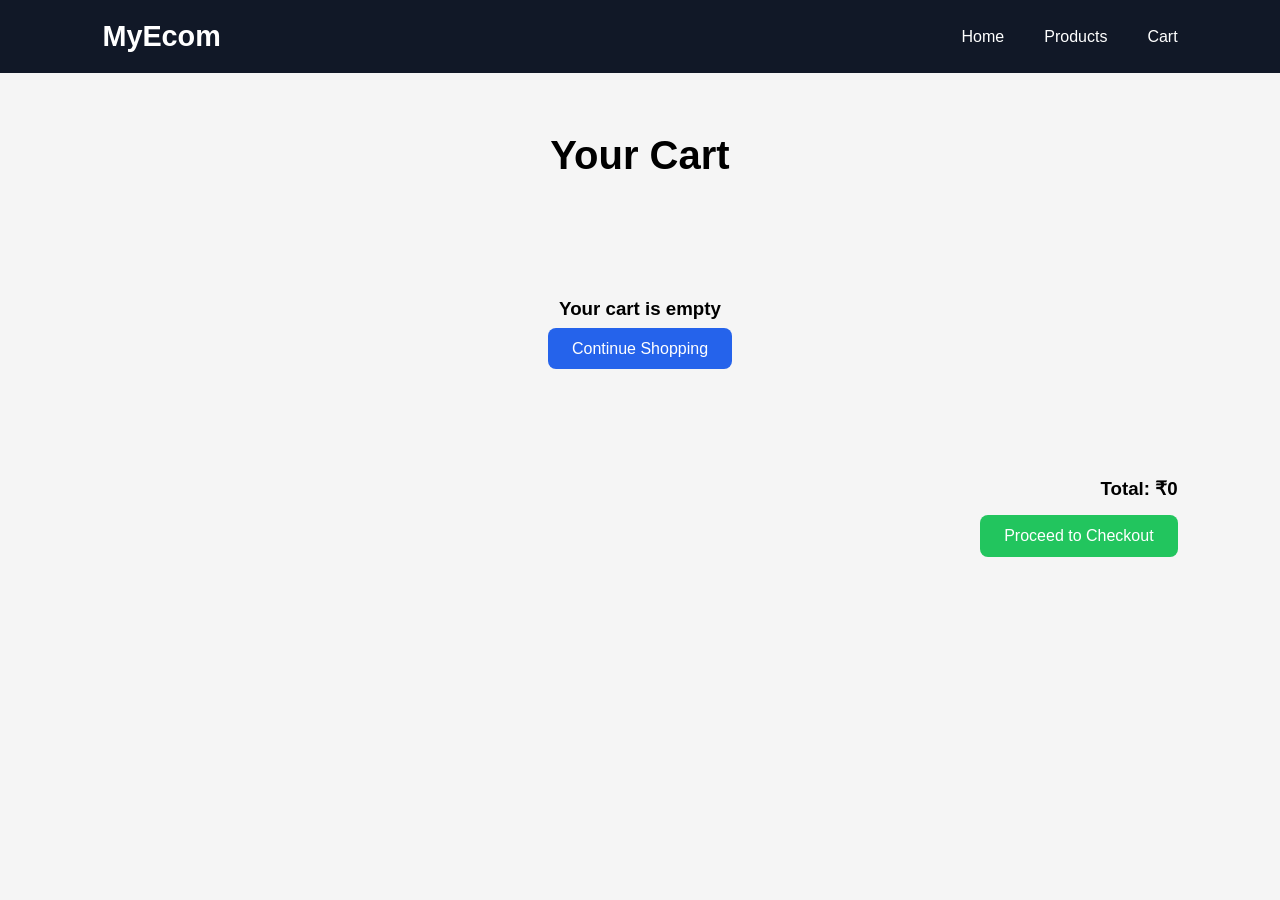
==== Week 2/ecommerce-website/cart.html @ 3cb22ff9 "created an ecom website" ====
<!DOCTYPE html>
<html lang="en">
<head>
    <meta charset="UTF-8">
    <meta name="viewport" content="width=device-width, initial-scale=1.0">
    <title>Shopping Cart</title>
    <link rel="stylesheet" href="css/style.css">
</head>
<body>

<header>
    <nav class="navbar">
        <div class="logo">MyEcom</div>

        <ul class="nav-links">
            <li><a href="index.html">Home</a></li>
            <li><a href="products.html">Products</a></li>
            <li><a href="cart.html">Cart</a></li>
        </ul>
    </nav>
</header>

<section class="cart-section">

    <h2 class="heading">Your Cart</h2>

    <div id="cart-container"></div>

    <div class="cart-summary">
        <h3>Total: ₹<span id="cart-total">0</span></h3>

        <a href="checkout.html" class="checkout-btn">
            Proceed to Checkout
        </a>
    </div>

</section>

<script src="js/products.js"></script>
<script src="js/cart.js"></script>

</body>
</html>
---- Week 2/ecommerce-website/css/style.css ----
*{
    margin:0;
    padding:0;
    box-sizing:border-box;
    font-family:Arial,sans-serif;
}

body{
    background:#f5f5f5;
}

.navbar{
    display:flex;
    justify-content:space-between;
    align-items:center;
    padding:20px 8%;
    background:#111827;
}

.logo{
    color:white;
    font-size:1.8rem;
    font-weight:bold;
}

.nav-links{
    display:flex;
    list-style:none;
    gap:40px;
}

.nav-links a{
    color:white;
    text-decoration:none;
}

.hero{
    height:90vh;
    display:flex;
    flex-direction:column;
    justify-content:center;
    align-items:center;
    text-align:center;
    padding:20px;
}

.hero h1{
    font-size:3rem;
    margin-bottom:15px;
}

.hero p{
    font-size:1.2rem;
    margin-bottom:25px;
}

.btn{
    background:#2563eb;
    color:white;
    text-decoration:none;
    padding:12px 24px;
    border-radius:8px;
}

.products-section{
    padding:60px 8%;
}

.products-section h2{
    text-align:center;
    margin-bottom:40px;
    font-size:2.5rem;
}

.products-grid{
    display:grid;
    grid-template-columns:repeat(auto-fit,minmax(250px,1fr));
    gap:25px;
}

.product-card{
    background:white;
    border-radius:12px;
    overflow:hidden;
    box-shadow:0 5px 15px rgba(0,0,0,0.1);
    transition:0.3s;
}

.product-card:hover{
    transform:translateY(-5px);
}

.product-card img{
    width:100%;
    height:250px;
    object-fit:cover;
}

.product-info{
    padding:20px;
}

.product-info h3{
    margin-bottom:10px;
}

.price{
    color:#2563eb;
    font-weight:bold;
    font-size:1.2rem;
    margin-bottom:15px;
}

.add-cart{
    width:100%;
    border:none;
    background:#2563eb;
    color:white;
    padding:12px;
    border-radius:8px;
    cursor:pointer;
}

.cart-section{
    padding:60px 8%;
}

.cart-section h2 {
    text-align:center;
    margin-bottom:40px;
}
.cart-section .heading{
    text-align:center;
    font-size:2.5rem;
    margin-bottom:40px;
}

.cart-item{
    display:flex;
    align-items:center;
    justify-content:space-between;
    gap:20px;
    background:white;
    padding:20px;
    border-radius:12px;
    margin-bottom:20px;
    box-shadow:0 3px 10px rgba(0,0,0,0.1);
}

.cart-item img{
    width:120px;
    height:120px;
    object-fit:cover;
    border-radius:10px;
}

.cart-details{
    flex:1;
}

.cart-details h3{
    margin-bottom:10px;
}

.remove-btn{
    border:none;
    background:#ef4444;
    color:white;
    padding:10px 20px;
    border-radius:8px;
    cursor:pointer;
}

.cart-summary{
    margin-top:40px;
    text-align:right;
}

.checkout-btn{
    display:inline-block;
    margin-top:15px;
    background:#22c55e;
    color:white;
    padding:12px 24px;
    border-radius:8px;
    text-decoration:none;
}

.empty-cart{
    text-align:center;
    padding:80px 0;
}
.empty-cart h3{
    /* font-size:1.8rem; */
    margin-bottom:20px;
}
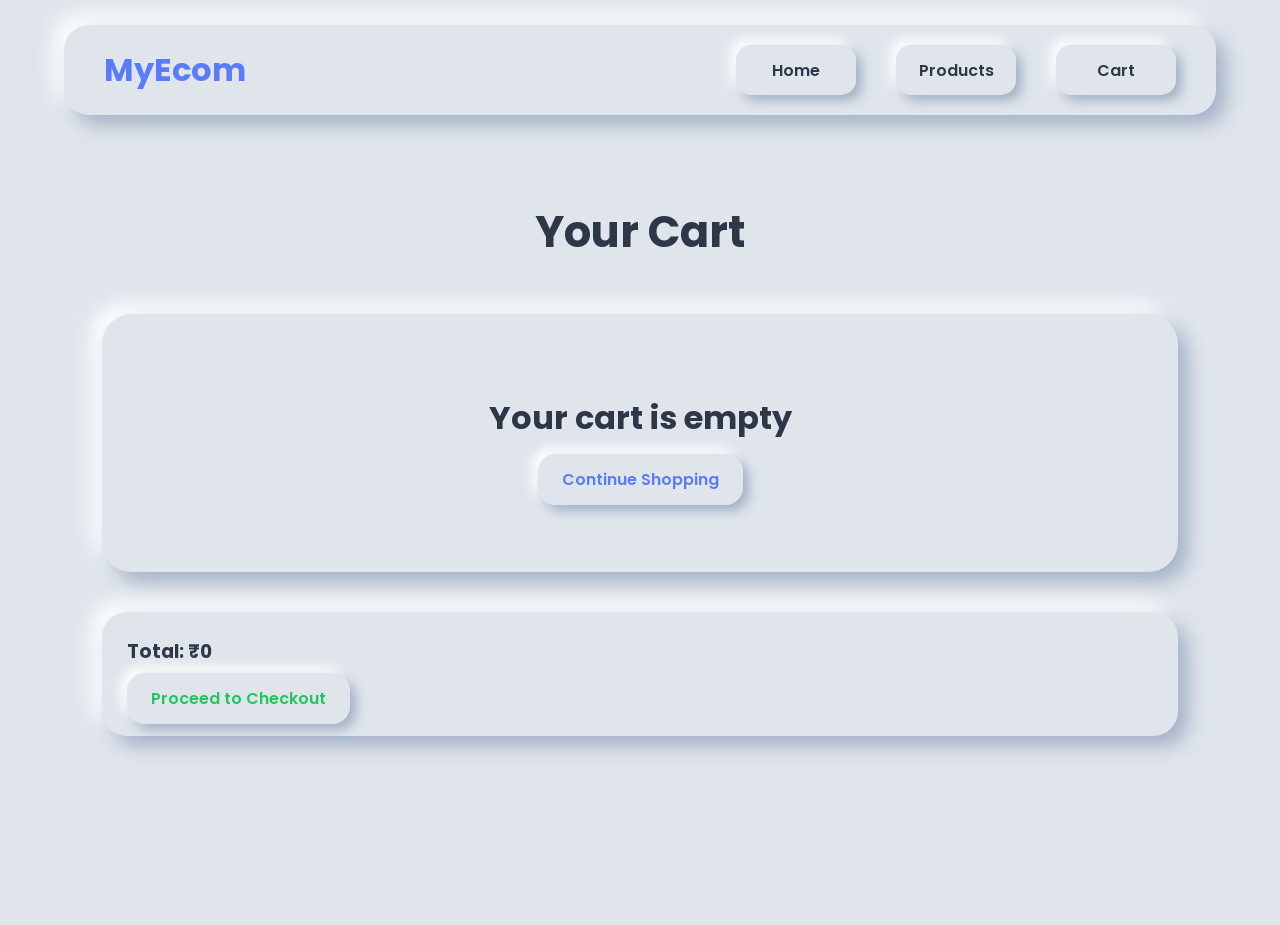
==== commit 6e4fc916: "made the design changes" ====
--- a/Week 2/ecommerce-website/cart.html
+++ b/Week 2/ecommerce-website/cart.html
@@ -1,6 +1,7 @@
 <!DOCTYPE html>
 <html lang="en">
 <head>
+    <link rel="icon" href="images/logo.png">
     <meta charset="UTF-8">
     <meta name="viewport" content="width=device-width, initial-scale=1.0">
     <title>Shopping Cart</title>
--- a/Week 2/ecommerce-website/css/style.css
+++ b/Week 2/ecommerce-website/css/style.css
@@ -1,26 +1,54 @@
+@import url('https://fonts.googleapis.com/css2?family=Poppins:wght@300;400;500;600;700;800&display=swap');
+
+:root{
+    --bg:#e0e5ec;
+    --light:#ffffff;
+    --dark:#a3b1c6;
+    --primary:#5b7cfa;
+    --danger:#ff6b6b;
+    --success:#22c55e;
+    --text:#2d3748;
+}
+
 *{
     margin:0;
     padding:0;
     box-sizing:border-box;
-    font-family:Arial,sans-serif;
+    font-family:'Poppins',sans-serif;
 }
 
 body{
-    background:#f5f5f5;
-}
+    background:var(--bg);
+    color:var(--text);
+    min-height:100vh;
+    overflow-x:hidden;
+}
+
+/* NAVBAR */
 
 .navbar{
+    width:90%;
+    margin:25px auto;
+
     display:flex;
     justify-content:space-between;
     align-items:center;
-    padding:20px 8%;
-    background:#111827;
+
+    padding:20px 40px;
+
+    border-radius:25px;
+
+    background:var(--bg);
+
+    box-shadow:
+        10px 10px 20px var(--dark),
+        -10px -10px 20px var(--light);
 }
 
 .logo{
-    color:white;
-    font-size:1.8rem;
-    font-weight:bold;
+    font-size:2rem;
+    font-weight:700;
+    color:var(--primary);
 }
 
 .nav-links{
@@ -30,37 +58,116 @@
 }
 
 .nav-links a{
-    color:white;
+
+    display:flex;
+    align-items:center;
+    justify-content:center;
+
+    width:120px;
+    height:50px;
+
     text-decoration:none;
-}
+
+    color:var(--text);
+    font-weight:600;
+
+    border-radius:15px;
+
+    background:var(--bg);
+
+    box-shadow:
+        6px 6px 12px var(--dark),
+        -6px -6px 12px var(--light);
+
+    transition:all .3s ease;
+}
+
+.nav-links a:hover{
+
+    color:var(--primary);
+
+    box-shadow:
+        inset 6px 6px 12px var(--dark),
+        inset -6px -6px 12px var(--light);
+}
+
+.nav-links a:active{
+
+    box-shadow:
+        inset 8px 8px 15px var(--dark),
+        inset -8px -8px 15px var(--light);
+}
+
+/* HERO */
 
 .hero{
-    height:90vh;
+    height:85vh;
+
     display:flex;
     flex-direction:column;
     justify-content:center;
     align-items:center;
+
     text-align:center;
     padding:20px;
 }
 
 .hero h1{
-    font-size:3rem;
-    margin-bottom:15px;
+    font-size:4rem;
+    margin-bottom:20px;
 }
 
 .hero p{
     font-size:1.2rem;
-    margin-bottom:25px;
-}
-
-.btn{
-    background:#2563eb;
-    color:white;
+    margin-bottom:35px;
+}
+
+/* BUTTONS */
+
+.btn,
+.add-cart,
+.checkout-btn,
+.remove-btn{
+
+    border:none;
+    outline:none;
+
+    padding:14px 24px;
+
+    border-radius:18px;
+
+    cursor:pointer;
+
     text-decoration:none;
-    padding:12px 24px;
-    border-radius:8px;
-}
+
+    color:var(--primary);
+    font-weight:600;
+
+    background:var(--bg);
+
+    box-shadow:
+        6px 6px 12px var(--dark),
+        -6px -6px 12px var(--light);
+
+    transition:all .3s ease;
+}
+
+.btn:hover,
+.add-cart:hover,
+.checkout-btn:hover,
+.remove-btn:hover{
+
+    box-shadow:
+        inset 6px 6px 12px var(--dark),
+        inset -6px -6px 12px var(--light);
+}
+
+.add-cart{
+    width:100%;
+    margin-top:15px;
+}
+
+/* PRODUCTS */
 
 .products-section{
     padding:60px 8%;
@@ -68,36 +175,49 @@
 
 .products-section h2{
     text-align:center;
-    margin-bottom:40px;
-    font-size:2.5rem;
+    font-size:2.7rem;
+    margin-bottom:50px;
 }
 
 .products-grid{
     display:grid;
-    grid-template-columns:repeat(auto-fit,minmax(250px,1fr));
-    gap:25px;
+    grid-template-columns:repeat(auto-fit,minmax(280px,1fr));
+    gap:35px;
 }
 
 .product-card{
-    background:white;
-    border-radius:12px;
-    overflow:hidden;
-    box-shadow:0 5px 15px rgba(0,0,0,0.1);
-    transition:0.3s;
+
+    background:var(--bg);
+
+    padding:20px;
+
+    border-radius:30px;
+
+    box-shadow:
+        10px 10px 20px var(--dark),
+        -10px -10px 20px var(--light);
+
+    transition:.3s;
 }
 
 .product-card:hover{
-    transform:translateY(-5px);
+    transform:translateY(-10px);
 }
 
 .product-card img{
+
     width:100%;
     height:250px;
+
     object-fit:cover;
+
+    border-radius:20px;
+
+    margin-bottom:15px;
 }
 
 .product-info{
-    padding:20px;
+    padding:10px;
 }
 
 .product-info h3{
@@ -105,53 +225,51 @@
 }
 
 .price{
-    color:#2563eb;
-    font-weight:bold;
-    font-size:1.2rem;
-    margin-bottom:15px;
-}
-
-.add-cart{
-    width:100%;
-    border:none;
-    background:#2563eb;
-    color:white;
-    padding:12px;
-    border-radius:8px;
-    cursor:pointer;
-}
+    font-size:1.3rem;
+    font-weight:700;
+    color:var(--primary);
+}
+
+/* CART */
 
 .cart-section{
     padding:60px 8%;
 }
 
-.cart-section h2 {
-    text-align:center;
-    margin-bottom:40px;
-}
+.cart-section h2,
 .cart-section .heading{
     text-align:center;
-    font-size:2.5rem;
-    margin-bottom:40px;
+    font-size:2.7rem;
+    margin-bottom:50px;
 }
 
 .cart-item{
+
     display:flex;
     align-items:center;
-    justify-content:space-between;
-    gap:20px;
-    background:white;
+    gap:25px;
+
     padding:20px;
-    border-radius:12px;
-    margin-bottom:20px;
-    box-shadow:0 3px 10px rgba(0,0,0,0.1);
+
+    border-radius:25px;
+
+    margin-bottom:25px;
+
+    background:var(--bg);
+
+    box-shadow:
+        10px 10px 20px var(--dark),
+        -10px -10px 20px var(--light);
 }
 
 .cart-item img{
-    width:120px;
-    height:120px;
+
+    width:130px;
+    height:130px;
+
     object-fit:cover;
-    border-radius:10px;
+
+    border-radius:20px;
 }
 
 .cart-details{
@@ -163,34 +281,88 @@
 }
 
 .remove-btn{
-    border:none;
-    background:#ef4444;
-    color:white;
-    padding:10px 20px;
-    border-radius:8px;
-    cursor:pointer;
+    color:var(--danger);
 }
 
 .cart-summary{
+
     margin-top:40px;
-    text-align:right;
+
+    padding:25px;
+
+    border-radius:25px;
+
+    background:var(--bg);
+
+    box-shadow:
+        10px 10px 20px var(--dark),
+        -10px -10px 20px var(--light);
+}
+
+.cart-summary h3{
+    margin-bottom:20px;
 }
 
 .checkout-btn{
-    display:inline-block;
-    margin-top:15px;
-    background:#22c55e;
-    color:white;
-    padding:12px 24px;
-    border-radius:8px;
-    text-decoration:none;
-}
+    color:var(--success);
+}
+
+/* EMPTY CART */
 
 .empty-cart{
+
     text-align:center;
-    padding:80px 0;
-}
+
+    padding:80px 20px;
+
+    border-radius:30px;
+
+    background:var(--bg);
+
+    box-shadow:
+        10px 10px 20px var(--dark),
+        -10px -10px 20px var(--light);
+}
+
 .empty-cart h3{
-    /* font-size:1.8rem; */
-    margin-bottom:20px;
+    font-size:2rem;
+    margin-bottom:25px;
+}
+
+/* SCROLLBAR */
+
+::-webkit-scrollbar{
+    width:10px;
+}
+
+::-webkit-scrollbar-thumb{
+    background:var(--dark);
+    border-radius:10px;
+}
+
+/* RESPONSIVE */
+
+@media(max-width:768px){
+
+    .navbar{
+        flex-direction:column;
+        gap:20px;
+    }
+
+    .hero h1{
+        font-size:2.5rem;
+    }
+
+    .products-grid{
+        grid-template-columns:1fr;
+    }
+
+    .cart-item{
+        flex-direction:column;
+        text-align:center;
+    }
+
+    .cart-summary{
+        text-align:center;
+    }
 }
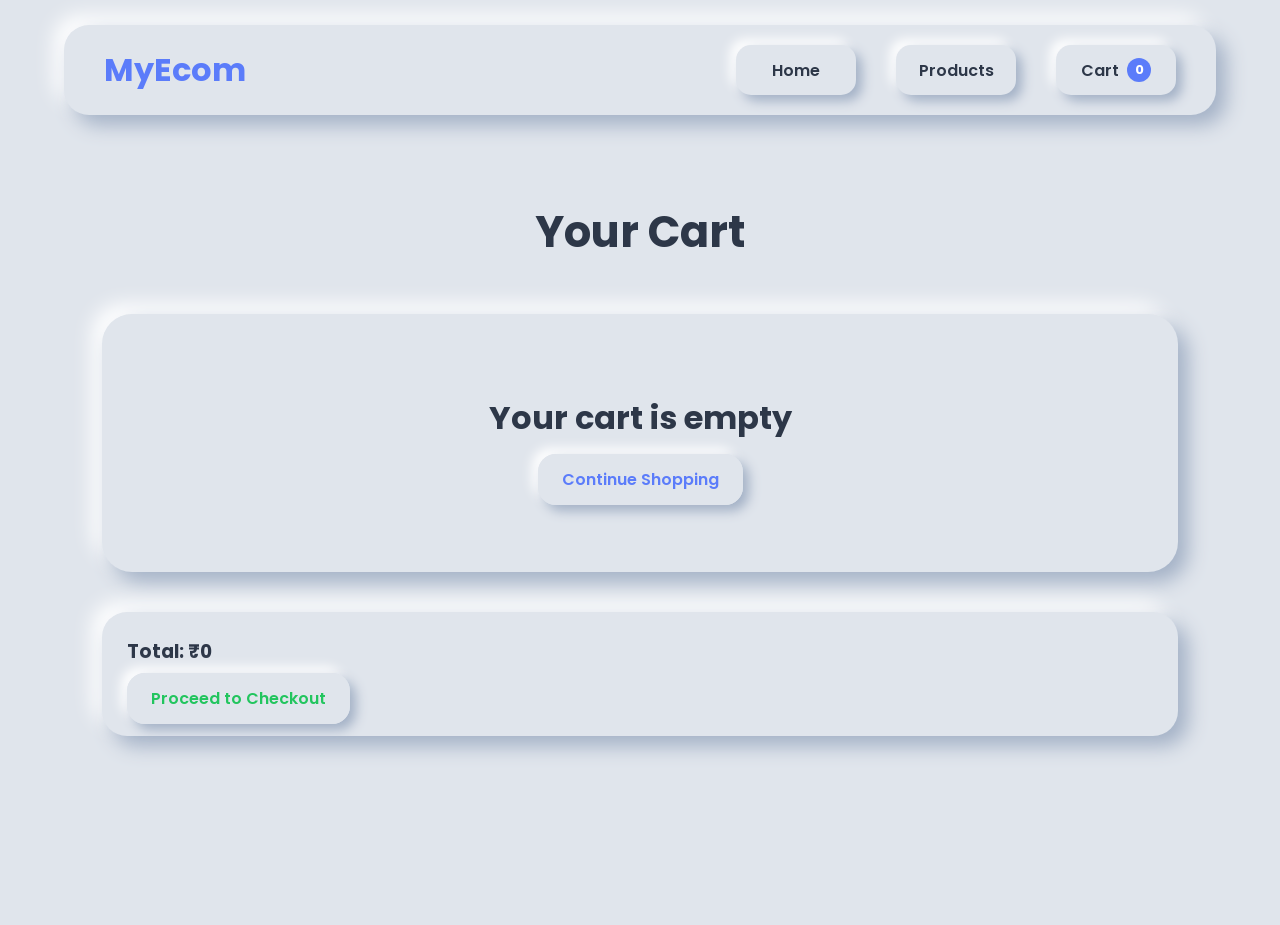
==== commit 782856e7: "changes in cart done" ====
--- a/Week 2/ecommerce-website/cart.html
+++ b/Week 2/ecommerce-website/cart.html
@@ -1,44 +1,44 @@
-<!DOCTYPE html>
+<!doctype html>
 <html lang="en">
-<head>
-    <link rel="icon" href="images/logo.png">
-    <meta charset="UTF-8">
-    <meta name="viewport" content="width=device-width, initial-scale=1.0">
+  <head>
+    <link rel="icon" href="images/logo.png" />
+    <meta charset="UTF-8" />
+    <meta name="viewport" content="width=device-width, initial-scale=1.0" />
     <title>Shopping Cart</title>
-    <link rel="stylesheet" href="css/style.css">
-</head>
-<body>
-
-<header>
-    <nav class="navbar">
+    <link rel="stylesheet" href="css/style.css" />
+  </head>
+  <body>
+    <header>
+      <nav class="navbar">
         <div class="logo">MyEcom</div>
 
         <ul class="nav-links">
-            <li><a href="index.html">Home</a></li>
-            <li><a href="products.html">Products</a></li>
-            <li><a href="cart.html">Cart</a></li>
+          <li><a href="index.html">Home</a></li>
+          <li><a href="products.html">Products</a></li>
+          <li>
+            <a href="cart.html">
+              Cart
+
+              <span id="cart-count" class="cart-count"> 0 </span>
+            </a>
+          </li>
         </ul>
-    </nav>
-</header>
+      </nav>
+    </header>
 
-<section class="cart-section">
+    <section class="cart-section">
+      <h2 class="heading">Your Cart</h2>
 
-    <h2 class="heading">Your Cart</h2>
+      <div id="cart-container"></div>
 
-    <div id="cart-container"></div>
-
-    <div class="cart-summary">
+      <div class="cart-summary">
         <h3>Total: ₹<span id="cart-total">0</span></h3>
 
-        <a href="checkout.html" class="checkout-btn">
-            Proceed to Checkout
-        </a>
-    </div>
+        <a href="checkout.html" class="checkout-btn"> Proceed to Checkout </a>
+      </div>
+    </section>
 
-</section>
-
-<script src="js/products.js"></script>
-<script src="js/cart.js"></script>
-
-</body>
-</html>+    <script src="js/products.js"></script>
+    <script src="js/cart.js"></script>
+  </body>
+</html>
--- a/Week 2/ecommerce-website/css/style.css
+++ b/Week 2/ecommerce-website/css/style.css
@@ -1,125 +1,122 @@
-@import url('https://fonts.googleapis.com/css2?family=Poppins:wght@300;400;500;600;700;800&display=swap');
-
-:root{
-    --bg:#e0e5ec;
-    --light:#ffffff;
-    --dark:#a3b1c6;
-    --primary:#5b7cfa;
-    --danger:#ff6b6b;
-    --success:#22c55e;
-    --text:#2d3748;
-}
-
-*{
-    margin:0;
-    padding:0;
-    box-sizing:border-box;
-    font-family:'Poppins',sans-serif;
-}
-
-body{
-    background:var(--bg);
-    color:var(--text);
-    min-height:100vh;
-    overflow-x:hidden;
+@import url("https://fonts.googleapis.com/css2?family=Poppins:wght@300;400;500;600;700;800&display=swap");
+
+:root {
+  --bg: #e0e5ec;
+  --light: #ffffff;
+  --dark: #a3b1c6;
+  --primary: #5b7cfa;
+  --danger: #ff6b6b;
+  --success: #22c55e;
+  --text: #2d3748;
+}
+
+* {
+  margin: 0;
+  padding: 0;
+  box-sizing: border-box;
+  font-family: "Poppins", sans-serif;
+}
+
+body {
+  background: var(--bg);
+  color: var(--text);
+  min-height: 100vh;
+  overflow-x: hidden;
 }
 
 /* NAVBAR */
 
-.navbar{
-    width:90%;
-    margin:25px auto;
-
-    display:flex;
-    justify-content:space-between;
-    align-items:center;
-
-    padding:20px 40px;
-
-    border-radius:25px;
-
-    background:var(--bg);
-
-    box-shadow:
-        10px 10px 20px var(--dark),
-        -10px -10px 20px var(--light);
-}
-
-.logo{
-    font-size:2rem;
-    font-weight:700;
-    color:var(--primary);
-}
-
-.nav-links{
-    display:flex;
-    list-style:none;
-    gap:40px;
-}
-
-.nav-links a{
-
-    display:flex;
-    align-items:center;
-    justify-content:center;
-
-    width:120px;
-    height:50px;
-
-    text-decoration:none;
-
-    color:var(--text);
-    font-weight:600;
-
-    border-radius:15px;
-
-    background:var(--bg);
-
-    box-shadow:
-        6px 6px 12px var(--dark),
-        -6px -6px 12px var(--light);
-
-    transition:all .3s ease;
-}
-
-.nav-links a:hover{
-
-    color:var(--primary);
-
-    box-shadow:
-        inset 6px 6px 12px var(--dark),
-        inset -6px -6px 12px var(--light);
-}
-
-.nav-links a:active{
-
-    box-shadow:
-        inset 8px 8px 15px var(--dark),
-        inset -8px -8px 15px var(--light);
+.navbar {
+  width: 90%;
+  margin: 25px auto;
+
+  display: flex;
+  justify-content: space-between;
+  align-items: center;
+
+  padding: 20px 40px;
+
+  border-radius: 25px;
+
+  background: var(--bg);
+
+  box-shadow:
+    10px 10px 20px var(--dark),
+    -10px -10px 20px var(--light);
+}
+
+.logo {
+  font-size: 2rem;
+  font-weight: 700;
+  color: var(--primary);
+}
+
+.nav-links {
+  display: flex;
+  list-style: none;
+  gap: 40px;
+}
+
+.nav-links a {
+  display: flex;
+  align-items: center;
+  justify-content: center;
+
+  width: 120px;
+  height: 50px;
+
+  text-decoration: none;
+
+  color: var(--text);
+  font-weight: 600;
+
+  border-radius: 15px;
+
+  background: var(--bg);
+
+  box-shadow:
+    6px 6px 12px var(--dark),
+    -6px -6px 12px var(--light);
+
+  transition: all 0.3s ease;
+}
+
+.nav-links a:hover {
+  color: var(--primary);
+
+  box-shadow:
+    inset 6px 6px 12px var(--dark),
+    inset -6px -6px 12px var(--light);
+}
+
+.nav-links a:active {
+  box-shadow:
+    inset 8px 8px 15px var(--dark),
+    inset -8px -8px 15px var(--light);
 }
 
 /* HERO */
 
-.hero{
-    height:85vh;
-
-    display:flex;
-    flex-direction:column;
-    justify-content:center;
-    align-items:center;
-
-    text-align:center;
-    padding:20px;
-}
-
-.hero h1{
-    font-size:4rem;
-    margin-bottom:20px;
-}
-
-.hero p{
-    font-size:1.2rem;
-    margin-bottom:35px;
+.hero {
+  height: 85vh;
+
+  display: flex;
+  flex-direction: column;
+  justify-content: center;
+  align-items: center;
+
+  text-align: center;
+  padding: 20px;
+}
+
+.hero h1 {
+  font-size: 4rem;
+  margin-bottom: 20px;
+}
+
+.hero p {
+  font-size: 1.2rem;
+  margin-bottom: 35px;
 }
 
 /* BUTTONS */
@@ -127,242 +124,440 @@
 .btn,
 .add-cart,
 .checkout-btn,
-.remove-btn{
-
-    border:none;
-    outline:none;
-
-    padding:14px 24px;
-
-    border-radius:18px;
-
-    cursor:pointer;
-
-    text-decoration:none;
-
-    color:var(--primary);
-    font-weight:600;
-
-    background:var(--bg);
-
-    box-shadow:
-        6px 6px 12px var(--dark),
-        -6px -6px 12px var(--light);
-
-    transition:all .3s ease;
+.remove-btn {
+  border: none;
+  outline: none;
+
+  padding: 14px 24px;
+
+  border-radius: 18px;
+
+  cursor: pointer;
+
+  text-decoration: none;
+
+  color: var(--primary);
+  font-weight: 600;
+
+  background: var(--bg);
+
+  box-shadow:
+    6px 6px 12px var(--dark),
+    -6px -6px 12px var(--light);
+
+  transition: all 0.3s ease;
 }
 
 .btn:hover,
 .add-cart:hover,
 .checkout-btn:hover,
-.remove-btn:hover{
-
-    box-shadow:
-        inset 6px 6px 12px var(--dark),
-        inset -6px -6px 12px var(--light);
-}
-
-.add-cart{
-    width:100%;
-    margin-top:15px;
+.remove-btn:hover {
+  box-shadow:
+    inset 6px 6px 12px var(--dark),
+    inset -6px -6px 12px var(--light);
+}
+
+.add-cart {
+  width: 100%;
+  margin-top: 15px;
 }
 
 /* PRODUCTS */
 
-.products-section{
-    padding:60px 8%;
-}
-
-.products-section h2{
-    text-align:center;
-    font-size:2.7rem;
-    margin-bottom:50px;
-}
-
-.products-grid{
-    display:grid;
-    grid-template-columns:repeat(auto-fit,minmax(280px,1fr));
-    gap:35px;
-}
-
-.product-card{
-
-    background:var(--bg);
-
-    padding:20px;
-
-    border-radius:30px;
-
-    box-shadow:
-        10px 10px 20px var(--dark),
-        -10px -10px 20px var(--light);
-
-    transition:.3s;
-}
-
-.product-card:hover{
-    transform:translateY(-10px);
-}
-
-.product-card img{
-
-    width:100%;
-    height:250px;
-
-    object-fit:cover;
-
-    border-radius:20px;
-
-    margin-bottom:15px;
-}
-
-.product-info{
-    padding:10px;
-}
-
-.product-info h3{
-    margin-bottom:10px;
-}
-
-.price{
-    font-size:1.3rem;
-    font-weight:700;
-    color:var(--primary);
+.products-section {
+  padding: 60px 8%;
+}
+
+.products-section h2 {
+  text-align: center;
+  font-size: 2.7rem;
+  margin-bottom: 50px;
+}
+
+.products-grid {
+  display: grid;
+  grid-template-columns: repeat(auto-fit, minmax(280px, 1fr));
+  gap: 35px;
+}
+
+.product-card {
+  background: var(--bg);
+
+  padding: 20px;
+
+  border-radius: 30px;
+
+  box-shadow:
+    10px 10px 20px var(--dark),
+    -10px -10px 20px var(--light);
+
+  transition: 0.3s;
+}
+
+.product-card:hover {
+  transform: translateY(-10px);
+}
+
+.product-card img {
+  width: 100%;
+  height: 250px;
+
+  object-fit: cover;
+
+  border-radius: 20px;
+
+  margin-bottom: 15px;
+}
+
+.product-info {
+  padding: 10px;
+}
+
+.product-info h3 {
+  margin-bottom: 10px;
+}
+
+.price {
+  font-size: 1.3rem;
+  font-weight: 700;
+  color: var(--primary);
 }
 
 /* CART */
 
-.cart-section{
-    padding:60px 8%;
+.cart-section {
+  padding: 60px 8%;
 }
 
 .cart-section h2,
-.cart-section .heading{
-    text-align:center;
-    font-size:2.7rem;
-    margin-bottom:50px;
-}
-
-.cart-item{
-
-    display:flex;
+.cart-section .heading {
+  text-align: center;
+  font-size: 2.7rem;
+  margin-bottom: 50px;
+}
+
+.cart-item {
+  display: flex;
+  align-items: center;
+  gap: 25px;
+
+  padding: 20px;
+
+  border-radius: 25px;
+
+  margin-bottom: 25px;
+
+  background: var(--bg);
+
+  box-shadow:
+    10px 10px 20px var(--dark),
+    -10px -10px 20px var(--light);
+}
+
+.cart-item img {
+  width: 130px;
+  height: 130px;
+
+  object-fit: cover;
+
+  border-radius: 20px;
+}
+
+.cart-details {
+  flex: 1;
+}
+
+.cart-details h3 {
+  margin-bottom: 10px;
+}
+
+.remove-btn {
+  color: var(--danger);
+}
+
+.cart-summary {
+  margin-top: 40px;
+
+  padding: 25px;
+
+  border-radius: 25px;
+
+  background: var(--bg);
+
+  box-shadow:
+    10px 10px 20px var(--dark),
+    -10px -10px 20px var(--light);
+}
+
+.cart-summary h3 {
+  margin-bottom: 20px;
+}
+
+.checkout-btn {
+  color: var(--success);
+}
+
+/* EMPTY CART */
+
+.empty-cart {
+  text-align: center;
+
+  padding: 80px 20px;
+
+  border-radius: 30px;
+
+  background: var(--bg);
+
+  box-shadow:
+    10px 10px 20px var(--dark),
+    -10px -10px 20px var(--light);
+}
+
+.empty-cart h3 {
+  font-size: 2rem;
+  margin-bottom: 25px;
+}
+
+/* SCROLLBAR */
+
+::-webkit-scrollbar {
+  width: 10px;
+}
+
+::-webkit-scrollbar-thumb {
+  background: var(--dark);
+  border-radius: 10px;
+}
+
+/* RESPONSIVE */
+
+@media (max-width: 768px) {
+  .navbar {
+    flex-direction: column;
+    gap: 20px;
+  }
+
+  .hero h1 {
+    font-size: 2.5rem;
+  }
+
+  .products-grid {
+    grid-template-columns: 1fr;
+  }
+
+  .cart-item {
+    flex-direction: column;
+    text-align: center;
+  }
+
+  .cart-summary {
+    text-align: center;
+  }
+}
+
+/* SECTIONS */
+
+.categories,
+.featured-products,
+.features {
+  padding: 80px 8%;
+}
+
+.categories h2,
+.featured-products h2,
+.features h2 {
+  text-align: center;
+  font-size: 2.5rem;
+  margin-bottom: 50px;
+}
+
+/* CATEGORY */
+
+.category-grid {
+  display: grid;
+  grid-template-columns: repeat(auto-fit, minmax(220px, 1fr));
+  gap: 30px;
+}
+
+.category-card {
+  text-align: center;
+
+  padding: 40px;
+
+  border-radius: 25px;
+
+  background: var(--bg);
+
+  box-shadow:
+    10px 10px 20px var(--dark),
+    -10px -10px 20px var(--light);
+
+  transition: 0.3s;
+}
+
+.category-card:hover {
+  transform: translateY(-10px);
+}
+
+.category-card span {
+  font-size: 3rem;
+}
+
+.category-card h3 {
+  margin-top: 15px;
+}
+
+/* FEATURED */
+
+.featured-grid {
+  display: grid;
+  grid-template-columns: repeat(auto-fit, minmax(280px, 1fr));
+  gap: 30px;
+}
+
+.featured-card {
+  padding: 20px;
+
+  border-radius: 25px;
+
+  background: var(--bg);
+
+  box-shadow:
+    10px 10px 20px var(--dark),
+    -10px -10px 20px var(--light);
+}
+
+.featured-card img {
+  width: 100%;
+  height: 250px;
+
+  object-fit: cover;
+
+  border-radius: 20px;
+
+  margin-bottom: 15px;
+}
+
+.featured-card h3 {
+  margin-bottom: 10px;
+}
+
+/* FEATURES */
+
+.feature-grid {
+  display: grid;
+  grid-template-columns: repeat(auto-fit, minmax(250px, 1fr));
+  gap: 30px;
+}
+
+.feature-card {
+  text-align: center;
+
+  padding: 40px;
+
+  font-size: 1.2rem;
+
+  border-radius: 25px;
+
+  background: var(--bg);
+
+  box-shadow:
+    10px 10px 20px var(--dark),
+    -10px -10px 20px var(--light);
+}
+
+.feature-card h3 {
+  margin: 15px 0;
+}
+
+/* FOOTER */
+
+footer {
+  margin-top: 80px;
+
+  text-align: center;
+
+  padding: 40px;
+
+  background: var(--bg);
+
+  box-shadow:
+    inset 8px 8px 16px var(--dark),
+    inset -8px -8px 16px var(--light);
+}
+
+footer h3 {
+  font-size: 2rem;
+  color: var(--primary);
+  margin-bottom: 10px;
+}
+
+footer p {
+  margin-top: 10px;
+}
+.filter-container {
+  display: flex;
+  gap: 20px;
+
+  justify-content: center;
+
+  margin-bottom: 50px;
+
+  flex-wrap: wrap;
+}
+
+.search-box {
+  width: 350px;
+
+  padding: 18px;
+
+  border: none;
+
+  outline: none;
+
+  font-size: 1rem;
+
+  border-radius: 20px;
+
+  background: var(--bg);
+
+  box-shadow:
+    inset 6px 6px 12px var(--dark),
+    inset -6px -6px 12px var(--light);
+}
+
+.filter-select {
+  padding: 18px;
+
+  border: none;
+
+  outline: none;
+
+  border-radius: 20px;
+
+  background: var(--bg);
+
+  box-shadow:
+    inset 6px 6px 12px var(--dark),
+    inset -6px -6px 12px var(--light);
+}
+.cart-count{
+
+    width:24px;
+    height:24px;
+
+    display:inline-flex;
     align-items:center;
-    gap:25px;
-
-    padding:20px;
-
-    border-radius:25px;
-
-    margin-bottom:25px;
-
-    background:var(--bg);
-
-    box-shadow:
-        10px 10px 20px var(--dark),
-        -10px -10px 20px var(--light);
-}
-
-.cart-item img{
-
-    width:130px;
-    height:130px;
-
-    object-fit:cover;
-
-    border-radius:20px;
-}
-
-.cart-details{
-    flex:1;
-}
-
-.cart-details h3{
-    margin-bottom:10px;
-}
-
-.remove-btn{
-    color:var(--danger);
-}
-
-.cart-summary{
-
-    margin-top:40px;
-
-    padding:25px;
-
-    border-radius:25px;
-
-    background:var(--bg);
-
-    box-shadow:
-        10px 10px 20px var(--dark),
-        -10px -10px 20px var(--light);
-}
-
-.cart-summary h3{
-    margin-bottom:20px;
-}
-
-.checkout-btn{
-    color:var(--success);
-}
-
-/* EMPTY CART */
-
-.empty-cart{
-
-    text-align:center;
-
-    padding:80px 20px;
-
-    border-radius:30px;
-
-    background:var(--bg);
-
-    box-shadow:
-        10px 10px 20px var(--dark),
-        -10px -10px 20px var(--light);
-}
-
-.empty-cart h3{
-    font-size:2rem;
-    margin-bottom:25px;
-}
-
-/* SCROLLBAR */
-
-::-webkit-scrollbar{
-    width:10px;
-}
-
-::-webkit-scrollbar-thumb{
-    background:var(--dark);
-    border-radius:10px;
-}
-
-/* RESPONSIVE */
-
-@media(max-width:768px){
-
-    .navbar{
-        flex-direction:column;
-        gap:20px;
-    }
-
-    .hero h1{
-        font-size:2.5rem;
-    }
-
-    .products-grid{
-        grid-template-columns:1fr;
-    }
-
-    .cart-item{
-        flex-direction:column;
-        text-align:center;
-    }
-
-    .cart-summary{
-        text-align:center;
-    }
+    justify-content:center;
+
+    margin-left:8px;
+
+    border-radius:50%;
+
+    font-size:.8rem;
+    font-weight:bold;
+
+    color:white;
+
+    background:var(--primary);
 }
